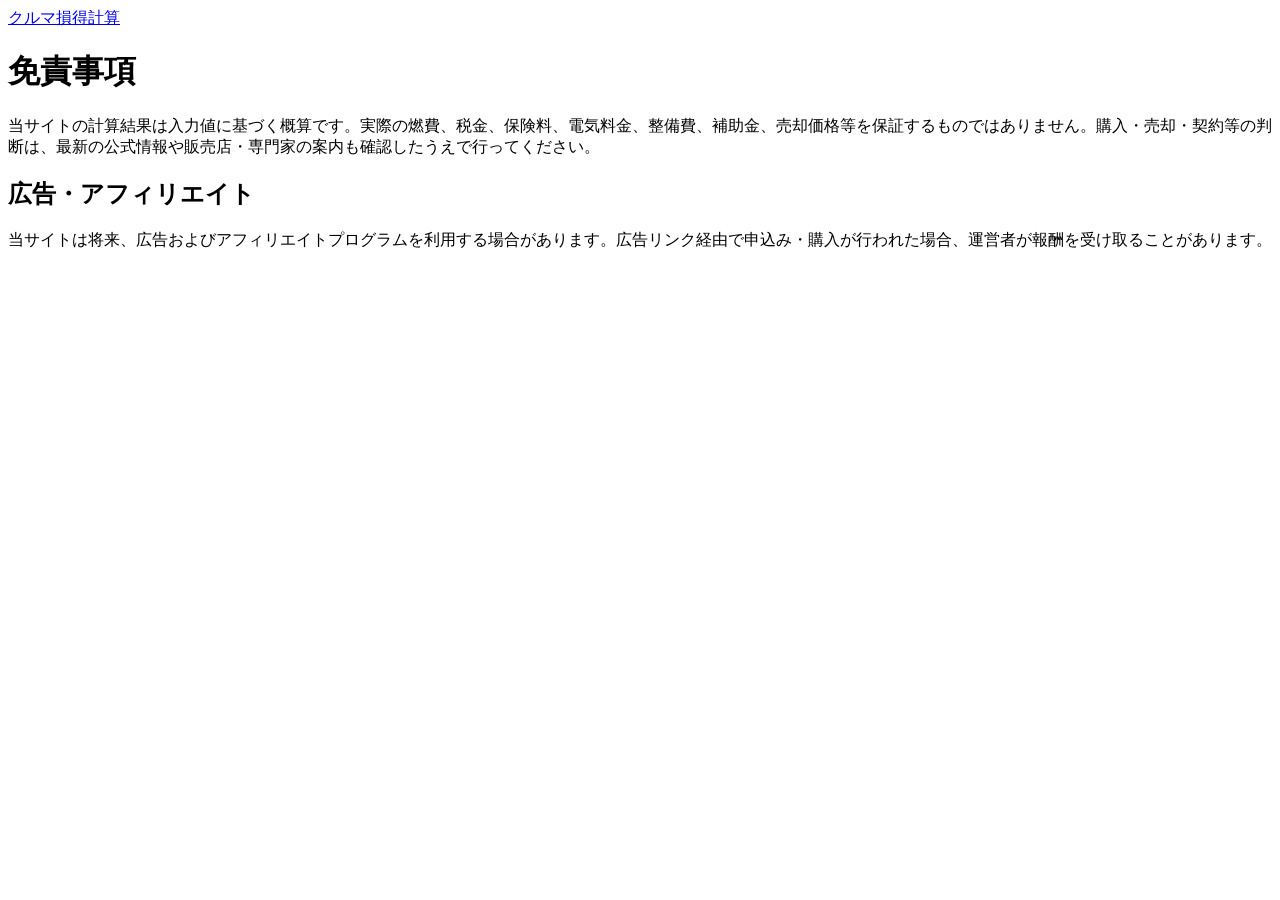
==== disclaimer.html @ ea6d493d "Add site files" ====
<!doctype html><html lang="ja"><head><meta charset="utf-8"><meta name="viewport" content="width=device-width,initial-scale=1"><title>免責事項｜クルマ損得計算</title><link rel="stylesheet" href="assets/style.css"></head><body><header><div class="wrap topbar"><a class="brand" href="index.html">クルマ損得計算</a></div></header><main class="wrap content"><h1>免責事項</h1><p>当サイトの計算結果は入力値に基づく概算です。実際の燃費、税金、保険料、電気料金、整備費、補助金、売却価格等を保証するものではありません。購入・売却・契約等の判断は、最新の公式情報や販売店・専門家の案内も確認したうえで行ってください。</p><h2>広告・アフィリエイト</h2><p>当サイトは将来、広告およびアフィリエイトプログラムを利用する場合があります。広告リンク経由で申込み・購入が行われた場合、運営者が報酬を受け取ることがあります。</p></main></body></html>
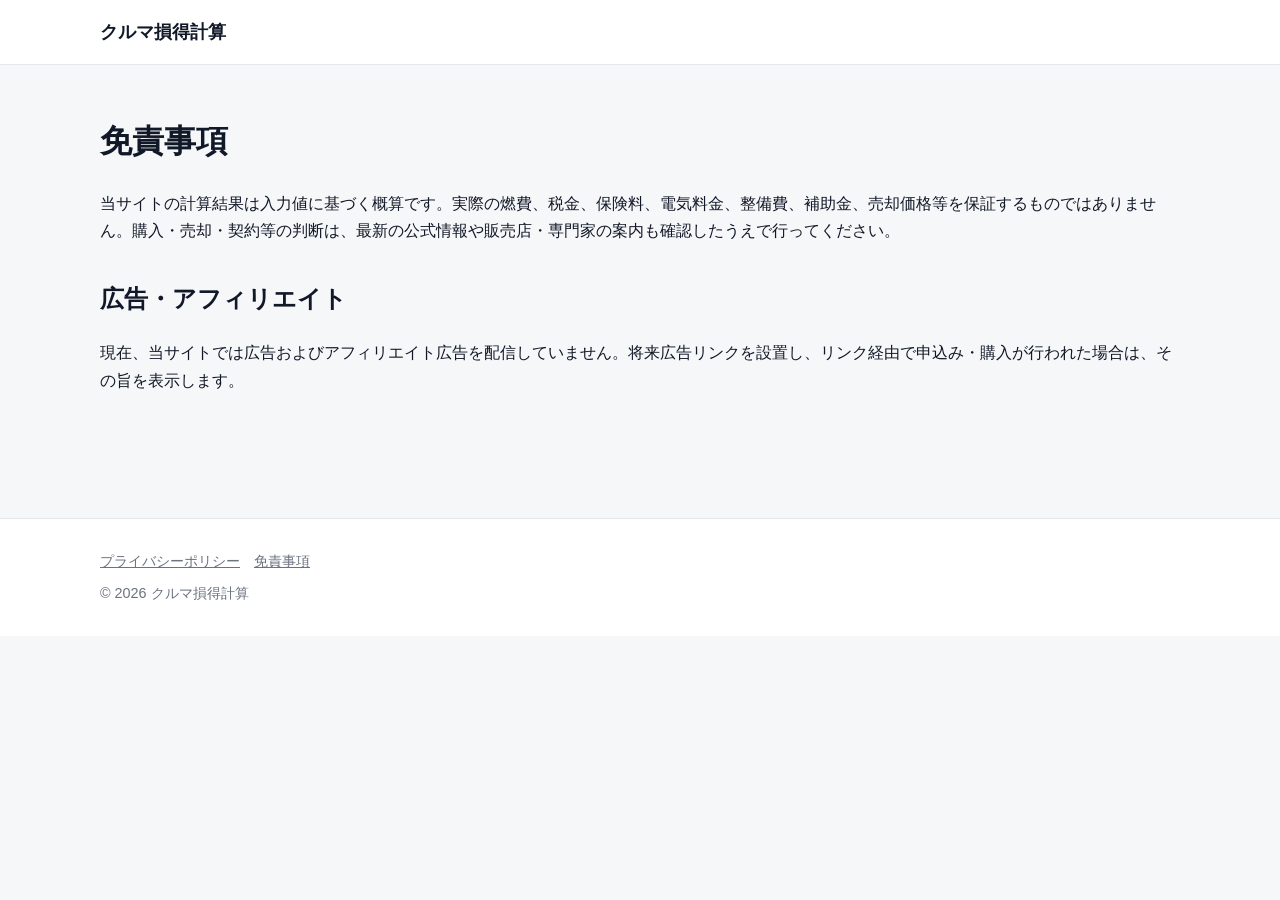
==== commit cbb7524e: "Normalize public URLs and privacy policy" ====
--- a/disclaimer.html
+++ b/disclaimer.html
@@ -1 +1 @@
-<!doctype html><html lang="ja"><head><meta charset="utf-8"><meta name="viewport" content="width=device-width,initial-scale=1"><title>免責事項｜クルマ損得計算</title><link rel="stylesheet" href="assets/style.css"></head><body><header><div class="wrap topbar"><a class="brand" href="index.html">クルマ損得計算</a></div></header><main class="wrap content"><h1>免責事項</h1><p>当サイトの計算結果は入力値に基づく概算です。実際の燃費、税金、保険料、電気料金、整備費、補助金、売却価格等を保証するものではありません。購入・売却・契約等の判断は、最新の公式情報や販売店・専門家の案内も確認したうえで行ってください。</p><h2>広告・アフィリエイト</h2><p>当サイトは将来、広告およびアフィリエイトプログラムを利用する場合があります。広告リンク経由で申込み・購入が行われた場合、運営者が報酬を受け取ることがあります。</p></main></body></html>
+<!doctype html><html lang="ja"><head><meta charset="utf-8"><meta name="viewport" content="width=device-width,initial-scale=1"><title>免責事項｜クルマ損得計算</title><link rel="stylesheet" href="/assets/style.css"><link rel="canonical" href="https://kuruma-sontoku.pages.dev/disclaimer"></head><body><header><div class="wrap topbar"><a class="brand" href="/">クルマ損得計算</a></div></header><main class="wrap content"><h1>免責事項</h1><p>当サイトの計算結果は入力値に基づく概算です。実際の燃費、税金、保険料、電気料金、整備費、補助金、売却価格等を保証するものではありません。購入・売却・契約等の判断は、最新の公式情報や販売店・専門家の案内も確認したうえで行ってください。</p><h2>広告・アフィリエイト</h2><p>現在、当サイトでは広告およびアフィリエイト広告を配信していません。将来広告リンクを設置し、リンク経由で申込み・購入が行われた場合は、その旨を表示します。</p></main><footer><div class="wrap"><div class="footerlinks"><a href="/privacy">プライバシーポリシー</a><a href="/disclaimer">免責事項</a></div>© <span id="year"></span> クルマ損得計算</div></footer><script src="/assets/site.js?v=20260825"></script></body></html>
--- a/assets/style.css
+++ b/assets/style.css
@@ -0,0 +1 @@
+:root{--bg:#f6f7f9;--card:#fff;--text:#111827;--muted:#6b7280;--line:#e5e7eb;--accent:#111827;--soft:#eef2f7;--ok:#166534;--warn:#92400e}*{box-sizing:border-box}body{margin:0;font-family:-apple-system,BlinkMacSystemFont,"Segoe UI","Noto Sans JP",sans-serif;background:var(--bg);color:var(--text);line-height:1.7}a{color:inherit}.wrap{width:min(1080px,92%);margin:auto}header{background:#fff;border-bottom:1px solid var(--line);position:sticky;top:0;z-index:20}.topbar{display:flex;align-items:center;justify-content:space-between;gap:20px;min-height:64px}.brand{font-weight:800;text-decoration:none;font-size:1.15rem}.nav{display:flex;gap:14px;flex-wrap:wrap}.nav a{text-decoration:none;color:#374151;font-size:.94rem}.hero{padding:54px 0 28px}.hero h1{font-size:clamp(2rem,5vw,3.5rem);line-height:1.15;margin:0 0 16px}.hero p{max-width:760px;color:var(--muted);font-size:1.06rem}.grid{display:grid;grid-template-columns:repeat(2,minmax(0,1fr));gap:18px}.card{background:var(--card);border:1px solid var(--line);border-radius:18px;padding:22px;text-decoration:none;box-shadow:0 4px 18px rgba(17,24,39,.04)}.card h2,.card h3{margin-top:0}.tag{display:inline-block;background:var(--soft);padding:3px 9px;border-radius:999px;font-size:.8rem;color:#374151}.tool{display:grid;grid-template-columns:1fr .85fr;gap:22px;align-items:start}.panel{background:#fff;border:1px solid var(--line);border-radius:18px;padding:22px}.field{margin-bottom:15px}.field label{display:block;font-weight:700;margin-bottom:5px}.field small{display:block;color:var(--muted);margin-top:4px}.field input,.field select{width:100%;padding:12px 13px;border:1px solid #cfd4dc;border-radius:10px;font-size:16px;background:white}.btn{width:100%;border:0;border-radius:12px;padding:13px 16px;font-weight:800;font-size:16px;background:var(--accent);color:#fff;cursor:pointer}.result{background:#111827;color:#fff;border-radius:18px;padding:22px;position:sticky;top:88px}.result .big{font-size:2rem;font-weight:900;margin:8px 0}.result dl{display:grid;grid-template-columns:1fr auto;gap:7px 14px}.result dt{color:#d1d5db}.result dd{margin:0;font-weight:700}.note{font-size:.9rem;color:var(--muted)}.content{padding:28px 0 52px}.content h2{margin-top:34px}.ad{border:1px dashed #c7cdd6;border-radius:14px;padding:24px;text-align:center;color:#9ca3af;background:#fff;margin:24px 0}.cta{background:#fff;border:1px solid var(--line);border-radius:16px;padding:18px;margin-top:18px}.cta strong{display:block;margin-bottom:6px}.faq{margin-top:34px}.faq details{background:#fff;border:1px solid var(--line);border-radius:12px;padding:14px 16px;margin-top:10px}.faq summary{cursor:pointer;font-weight:700}.faq details p{margin:10px 0 0;color:var(--muted)}footer{border-top:1px solid var(--line);background:#fff;margin-top:56px;padding:30px 0;color:var(--muted);font-size:.9rem}.footerlinks{display:flex;gap:14px;flex-wrap:wrap;margin-bottom:8px}@media(max-width:780px){.grid,.tool{grid-template-columns:1fr}.nav{display:none}.result{position:static}.hero{padding-top:34px}.card{padding:18px}}
